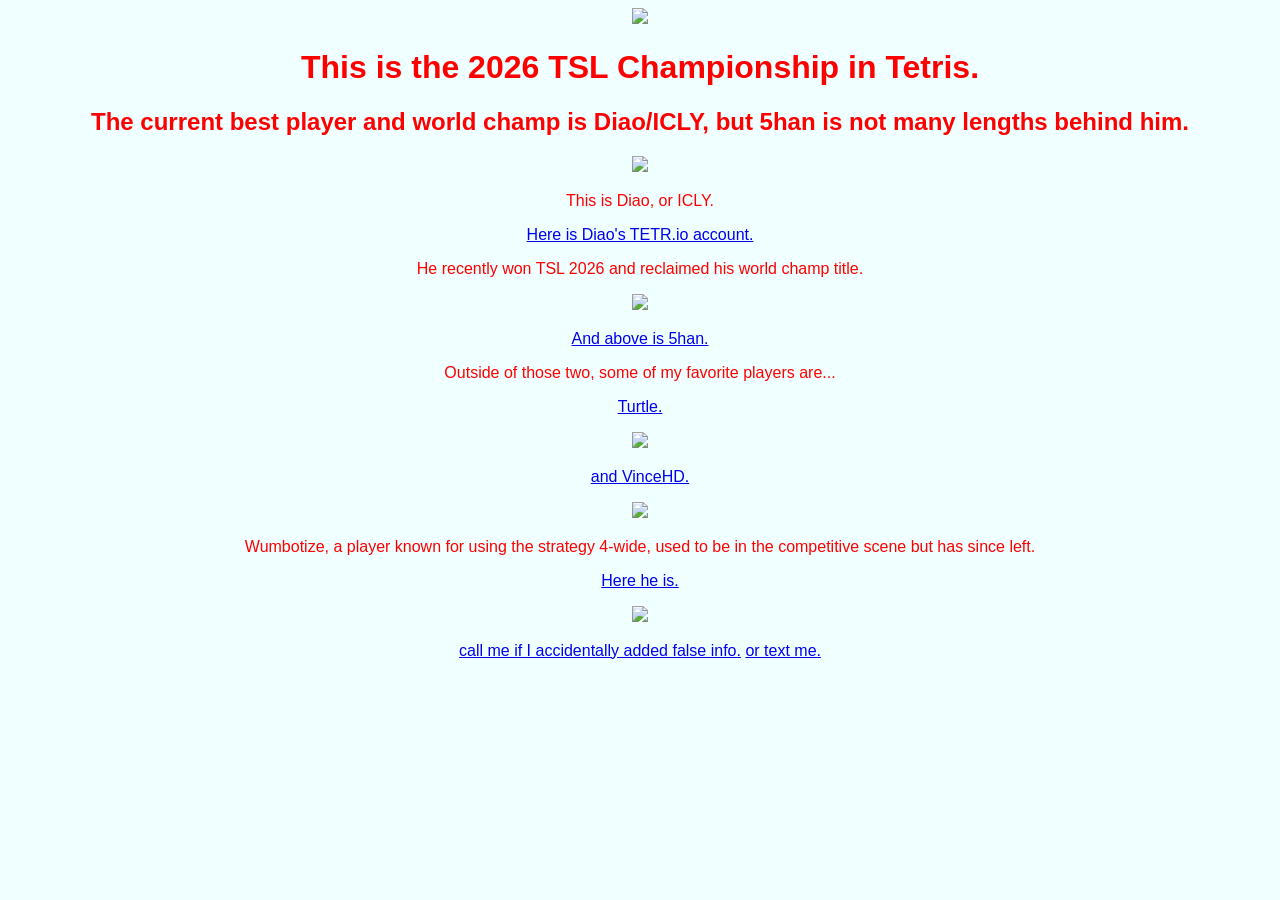
==== index.html @ bef21530 "i added some links to the player accounts on tetrio and special links at the end" ====
<!DOCTYPE html>
<html>
    <head>
        <link rel="stylesheet" href="style.css" />    
    </head>
    <body> 
        <img
            src = "https://user-assets.challonge.com/events/banners/000/132/419/original/%E5%B0%81%E9%9D%A2.png?1785751216"
        />
        <h1> This is the 2026 TSL Championship in Tetris.</h1>
        <h2> The current best player and world champ is Diao/ICLY, but 5han is not many lengths behind him.</h2>
        <img
            src = "https://tetr.io/user-content/avatars/5e7cbb652932b46c9c671ce4.jpg?rv=1788691393891"
        />
        <p> This is Diao, or ICLY. </p>
        <a href="https://ch.tetr.io/u/icly">Here is Diao's TETR.io account.</a>        
        <p> He recently won TSL 2026 and reclaimed his world champ title. </p>
        <p>     </p>        
        <img
            src = "https://tetr.io/user-content/avatars/5e9d4eec530bc13f9fdcd2c0.jpg?rv=1788692801528"
        />
        <p>     </p>        
        <a href="https://ch.tetr.io/u/5han">And above is 5han.</a>

        <p> Outside of those two, some of my favorite players are... </p>
        <a href="https://ch.tetr.io/u/Turtle">Turtle.</a>
        <p>     </p>        
        <img
            src = "https://tetr.io/user-content/avatars/62296d5a07acc4e1283167da.jpg?rv=1750556986137"
        />
        <p>     </p>        
        <a href="https://ch.tetr.io/u/VinceHD">and VinceHD.</a>
        <p>     </p>        
        <img
            src = "https://tetr.io/user-content/avatars/5f5dbcc4454e942b4fdfc5fa.jpg?rv=1777247498306"
        />
        <p>     </p>        
        <p> Wumbotize, a player known for using the strategy 4-wide, used to be in the competitive scene but has since left.  </p>
        <p>     </p>        
        <a href="https://ch.tetr.io/u/wumbo">Here he is.</a>
        <p>     </p>        
        <img
            src = "https://tetr.io/user-content/avatars/5e3d58e92445dd5207770ca5.jpg?rv=1626121980799"
        />
        <p>     </p>
        <a href="tel:1-929-522-7799">call me if I accidentally added false info.</a>
        <a href="sms:1-929-522-7799">or text me.</a>

    </body>
</html>
---- style.css ----
img {
    width: 500px;
}

body {
    text-align: center;
    font-family: Arial;
    background: azure;
    color: red;
}
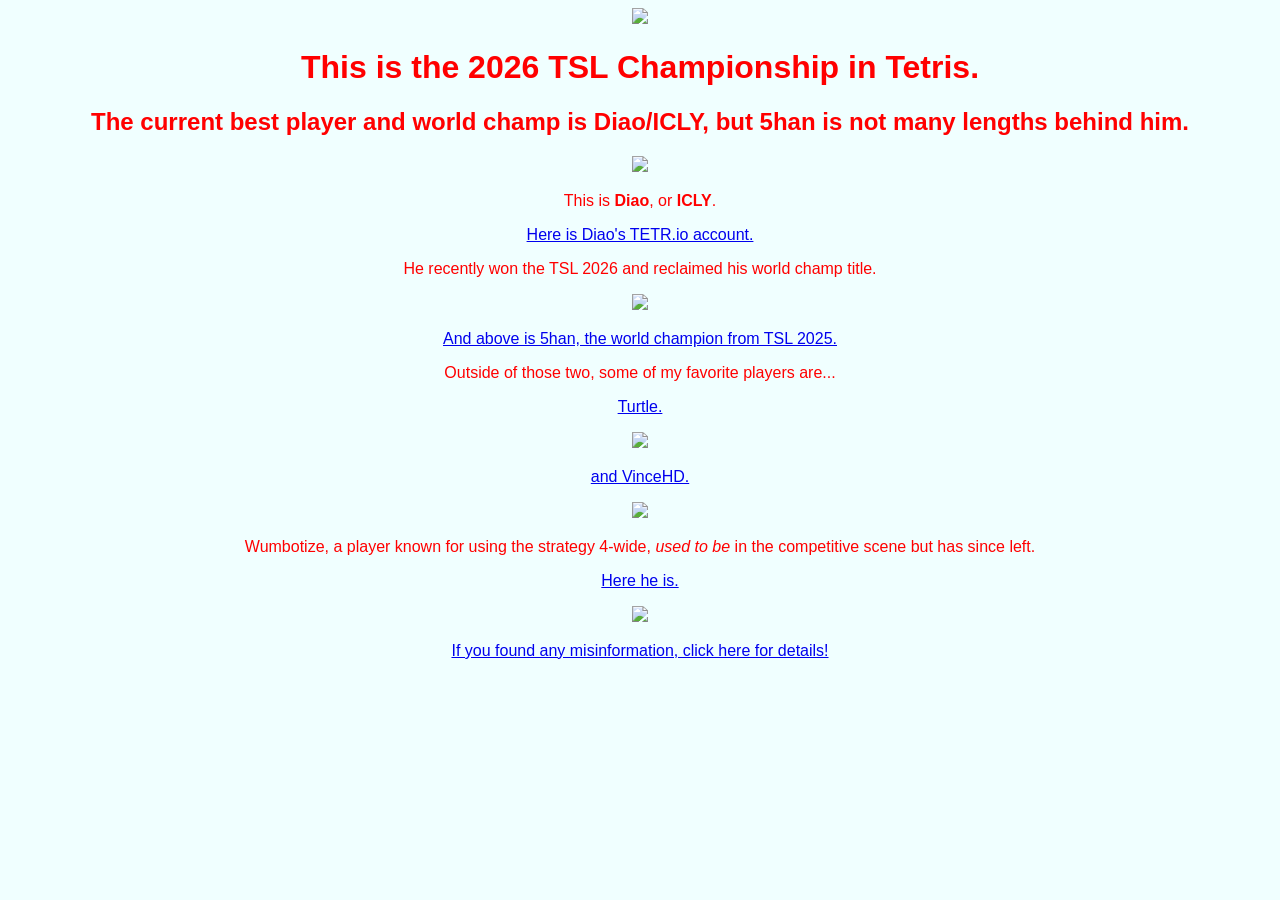
==== commit ba6faf09: "i added two new html's, one for error 404, one for a contact page." ====
--- a/index.html
+++ b/index.html
@@ -1,7 +1,12 @@
 <!DOCTYPE html>
 <html>
     <head>
+        <title>Tetris Players</title>
+        <link rel="preconnect" href="https://fonts.googleapis.com">
+        <link rel="preconnect" href="https://fonts.gstatic.com" crossorigin>
+        <link href="https://fonts.googleapis.com/css2?family=Google+Sans:ital,opsz,wght@0,17..18,400..700;1,17..18,400..700&display=swap" rel="stylesheet">
         <link rel="stylesheet" href="style.css" />    
+        <link rel="icon" type="image/x-icon" href="https://www.canaltrans.com/images-v8/juegos/tetris.jpg">
     </head>
     <body> 
         <img
@@ -12,15 +17,15 @@
         <img
             src = "https://tetr.io/user-content/avatars/5e7cbb652932b46c9c671ce4.jpg?rv=1788691393891"
         />
-        <p> This is Diao, or ICLY. </p>
+        <p> This is <b>Diao</b>, or <b>ICLY</b>. </p>
         <a href="https://ch.tetr.io/u/icly">Here is Diao's TETR.io account.</a>        
-        <p> He recently won TSL 2026 and reclaimed his world champ title. </p>
+        <p> He recently won the TSL 2026 and reclaimed his world champ title.</p>
         <p>     </p>        
         <img
             src = "https://tetr.io/user-content/avatars/5e9d4eec530bc13f9fdcd2c0.jpg?rv=1788692801528"
         />
         <p>     </p>        
-        <a href="https://ch.tetr.io/u/5han">And above is 5han.</a>
+        <a href="https://ch.tetr.io/u/5han">And above is 5han, the world champion from TSL 2025.</a>
 
         <p> Outside of those two, some of my favorite players are... </p>
         <a href="https://ch.tetr.io/u/Turtle">Turtle.</a>
@@ -35,7 +40,7 @@
             src = "https://tetr.io/user-content/avatars/5f5dbcc4454e942b4fdfc5fa.jpg?rv=1777247498306"
         />
         <p>     </p>        
-        <p> Wumbotize, a player known for using the strategy 4-wide, used to be in the competitive scene but has since left.  </p>
+        <p> Wumbotize, a player known for using the strategy 4-wide, <i>used to be</i> in the competitive scene but has since left.  </p>
         <p>     </p>        
         <a href="https://ch.tetr.io/u/wumbo">Here he is.</a>
         <p>     </p>        
@@ -43,8 +48,10 @@
             src = "https://tetr.io/user-content/avatars/5e3d58e92445dd5207770ca5.jpg?rv=1626121980799"
         />
         <p>     </p>
-        <a href="tel:1-929-522-7799">call me if I accidentally added false info.</a>
-        <a href="sms:1-929-522-7799">or text me.</a>
+        <p>     </p>
+        <p>     </p>
+        <p>     </p>
+        <a href="contact.html">If you found any misinformation, click here for details!</a>
 
     </body>
 </html>
--- a/style.css
+++ b/style.css
@@ -1,5 +1,15 @@
 img {
     width: 500px;
+}
+
+
+.google-sans-GoogleSans {
+  font-family: "Google Sans", sans-serif;
+  font-optical-sizing: auto;
+  font-weight: 450;
+  font-style: normal;
+  font-variation-settings:
+    "GRAD" 0;
 }
 
 body {
@@ -7,4 +17,5 @@
     font-family: Arial;
     background: azure;
     color: red;
+    
 }
